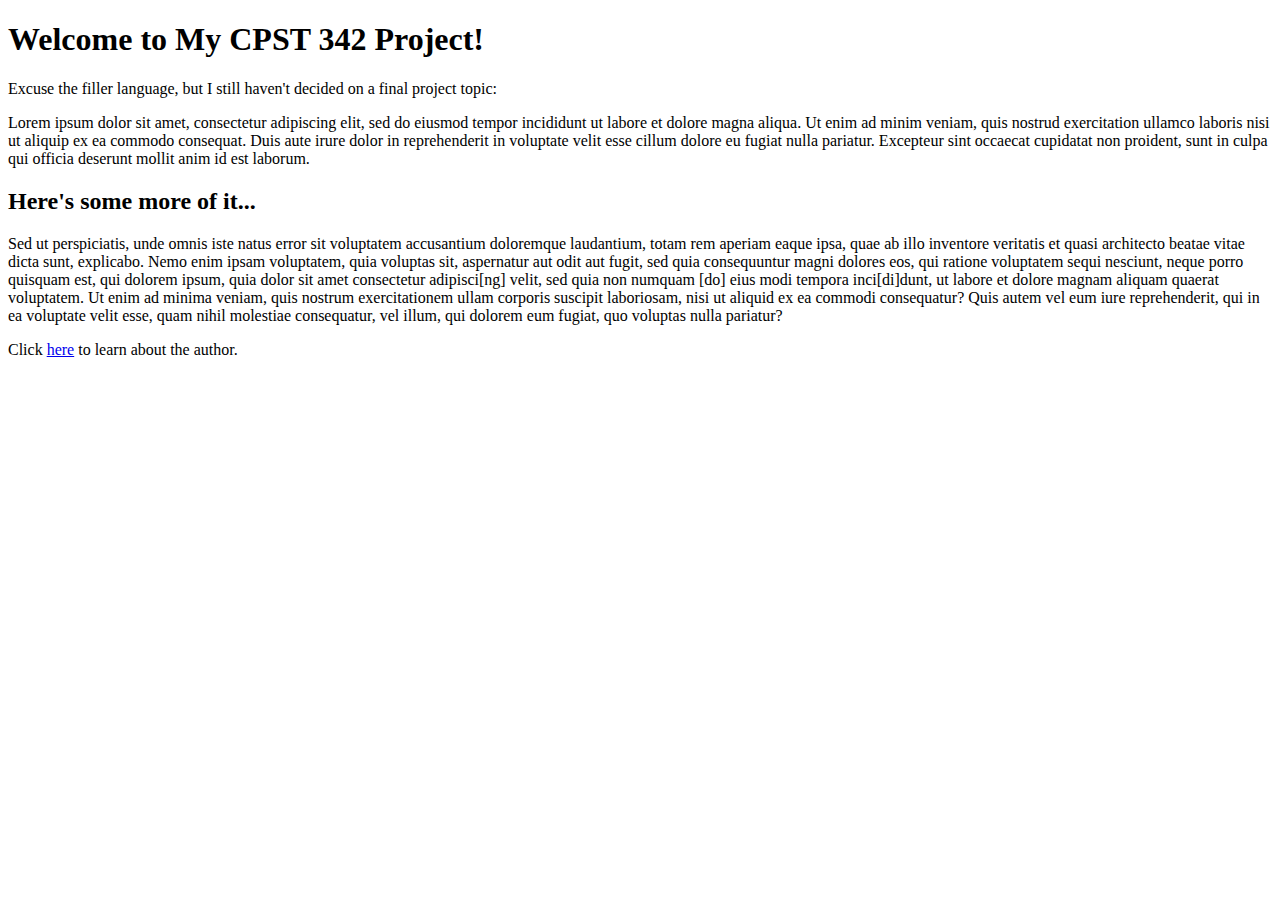
==== index.html @ e802bc56 "tx file from wk1" ====
<!doctype html>
<html>
	<head>
		<meta charset="UTF-8">
		<title>Welcome Page</title>
	</head>

	<body>
		<h1>Welcome to My CPST 342 Project!</h1>
		
		<!-- NEED TO CHANGE THIS -->
		<p>Excuse the filler language, but I still haven't decided on a final project topic:</p>

		<p>Lorem ipsum dolor sit amet, consectetur adipiscing elit, sed do eiusmod tempor incididunt ut labore et dolore magna aliqua. Ut enim ad minim veniam, quis nostrud exercitation ullamco laboris nisi ut aliquip ex ea commodo consequat. Duis aute irure dolor in reprehenderit in voluptate velit esse cillum dolore eu fugiat nulla pariatur. Excepteur sint occaecat cupidatat non proident, sunt in culpa qui officia deserunt mollit anim id est laborum.</p>

		<h2>Here's some more of it...</h2>

		<!-- NEED TO CHANGE THIS TOO -->
		<p> Sed ut perspiciatis, unde omnis iste natus error sit voluptatem accusantium doloremque laudantium, totam rem aperiam eaque ipsa, quae ab illo inventore veritatis et quasi architecto beatae vitae dicta sunt, explicabo. Nemo enim ipsam voluptatem, quia voluptas sit, aspernatur aut odit aut fugit, sed quia consequuntur magni dolores eos, qui ratione voluptatem sequi nesciunt, neque porro quisquam est, qui dolorem ipsum, quia dolor sit amet consectetur adipisci[ng] velit, sed quia non numquam [do] eius modi tempora inci[di]dunt, ut labore et dolore magnam aliquam quaerat voluptatem. Ut enim ad minima veniam, quis nostrum exercitationem ullam corporis suscipit laboriosam, nisi ut aliquid ex ea commodi consequatur? Quis autem vel eum iure reprehenderit, qui in ea voluptate velit esse, quam nihil molestiae consequatur, vel illum, qui dolorem eum fugiat, quo voluptas nulla pariatur?</p>

		<p> Click <a href="author.html">here</a> to learn about the author.</p>
	</body>
</html>
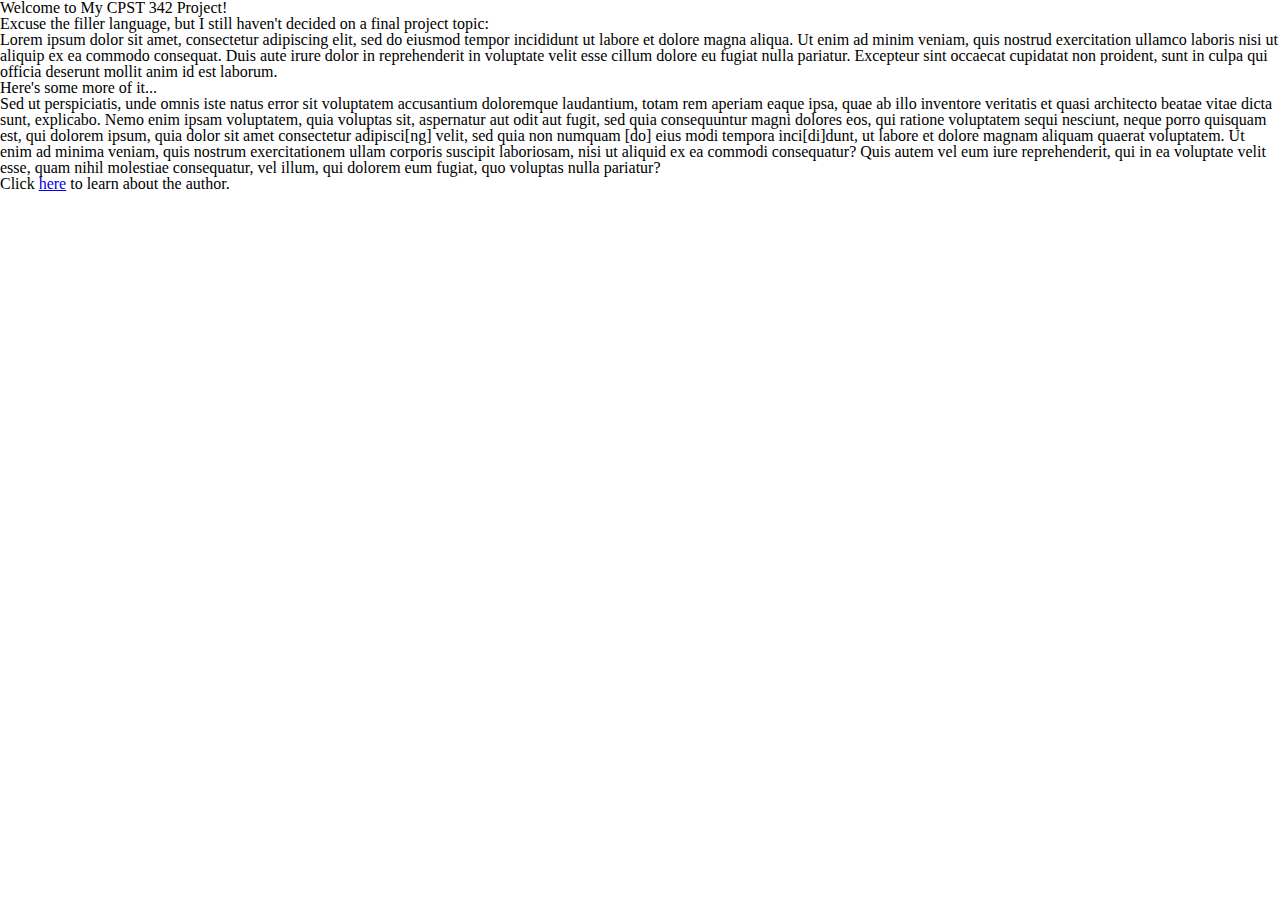
==== commit d1726fb8: "linked to style.css" ====
--- a/index.html
+++ b/index.html
@@ -1,8 +1,9 @@
 <!doctype html>
-<html>
+<html lang="en">
 	<head>
 		<meta charset="UTF-8">
 		<title>Welcome Page</title>
+		<link href="style.css" rel="stylesheet">
 	</head>
 
 	<body>
--- a/style.css
+++ b/style.css
@@ -0,0 +1,54 @@
+/* http://meyerweb.com/eric/tools/css/reset/ 
+   v2.0 | 20110126
+   License: none (public domain)
+*/
+
+html, body, div, span, applet, object, iframe,
+h1, h2, h3, h4, h5, h6, p, blockquote, pre,
+a, abbr, acronym, address, big, cite, code,
+del, dfn, em, img, ins, kbd, q, s, samp,
+small, strike, strong, sub, sup, tt, var,
+b, u, i, center,
+dl, dt, dd, ol, ul, li,
+fieldset, form, label, legend,
+table, caption, tbody, tfoot, thead, tr, th, td,
+article, aside, canvas, details, embed, 
+figure, figcaption, footer, header, hgroup, 
+menu, nav, output, ruby, section, summary,
+time, mark, audio, video {
+	margin: 0;
+	padding: 0;
+	border: 0;
+	font-size: 100%;
+	font: inherit;
+	vertical-align: baseline;
+}
+/* HTML5 display-role reset for older browsers */
+article, aside, details, figcaption, figure, 
+footer, header, hgroup, menu, nav, section {
+	display: block;
+}
+body {
+	line-height: 1;
+}
+ol, ul {
+	list-style: none;
+}
+blockquote, q {
+	quotes: none;
+}
+blockquote:before, blockquote:after,
+q:before, q:after {
+	content: '';
+	content: none;
+}
+table {
+	border-collapse: collapse;
+	border-spacing: 0;
+}
+
+/**
+ *###################
+ *## END CSS RESET ##
+ *###################
+ */
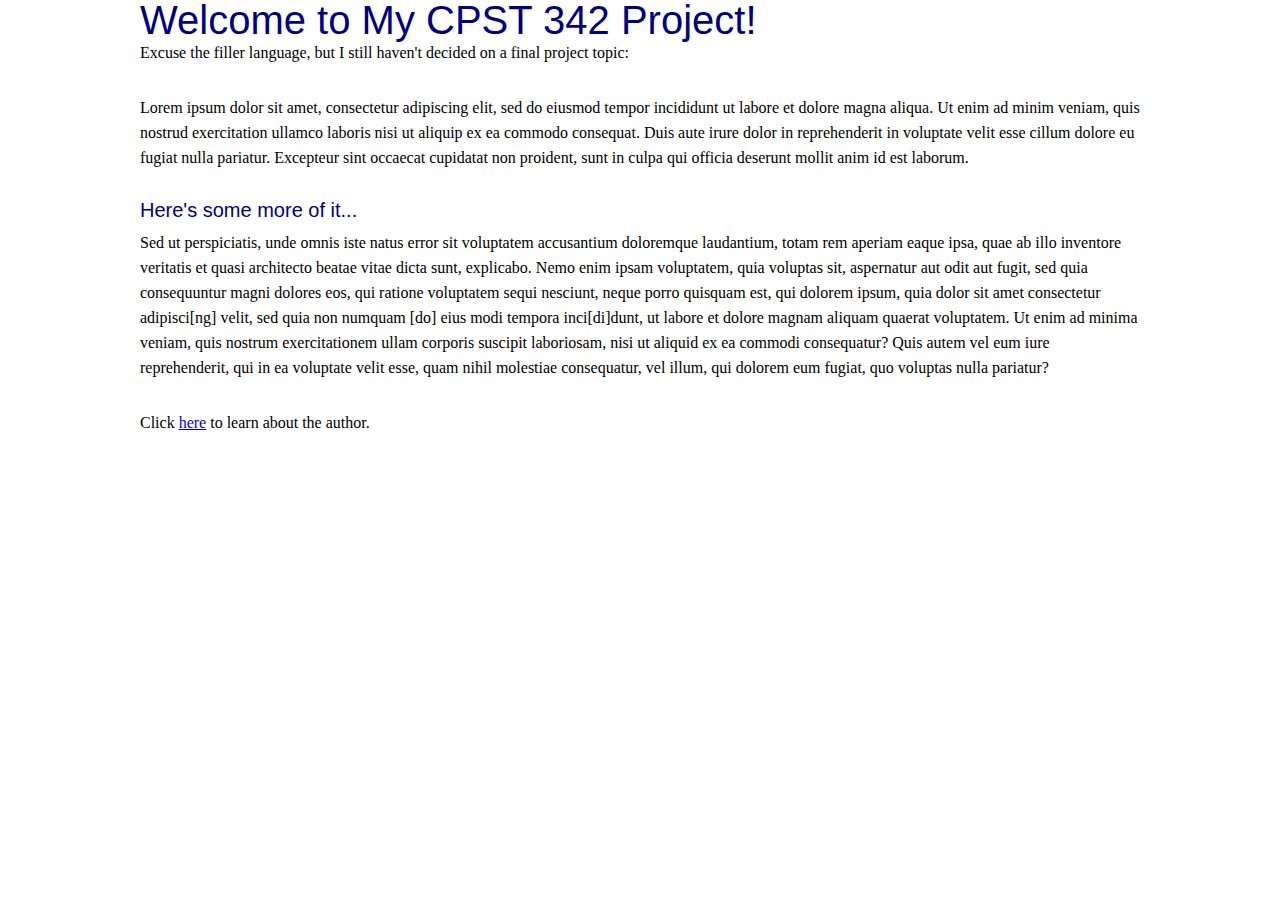
==== commit 7c049902: "add styling for body, main, h1, h2, & p tags" ====
--- a/index.html
+++ b/index.html
@@ -7,18 +7,20 @@
 	</head>
 
 	<body>
-		<h1>Welcome to My CPST 342 Project!</h1>
-		
-		<!-- NEED TO CHANGE THIS -->
-		<p>Excuse the filler language, but I still haven't decided on a final project topic:</p>
+		<main>
+			<h1>Welcome to My CPST 342 Project!</h1>
+			
+			<!-- NEED TO CHANGE THIS -->
+			<p>Excuse the filler language, but I still haven't decided on a final project topic:</p>
 
-		<p>Lorem ipsum dolor sit amet, consectetur adipiscing elit, sed do eiusmod tempor incididunt ut labore et dolore magna aliqua. Ut enim ad minim veniam, quis nostrud exercitation ullamco laboris nisi ut aliquip ex ea commodo consequat. Duis aute irure dolor in reprehenderit in voluptate velit esse cillum dolore eu fugiat nulla pariatur. Excepteur sint occaecat cupidatat non proident, sunt in culpa qui officia deserunt mollit anim id est laborum.</p>
+			<p>Lorem ipsum dolor sit amet, consectetur adipiscing elit, sed do eiusmod tempor incididunt ut labore et dolore magna aliqua. Ut enim ad minim veniam, quis nostrud exercitation ullamco laboris nisi ut aliquip ex ea commodo consequat. Duis aute irure dolor in reprehenderit in voluptate velit esse cillum dolore eu fugiat nulla pariatur. Excepteur sint occaecat cupidatat non proident, sunt in culpa qui officia deserunt mollit anim id est laborum.</p>
 
-		<h2>Here's some more of it...</h2>
+			<h2>Here's some more of it...</h2>
 
-		<!-- NEED TO CHANGE THIS TOO -->
-		<p> Sed ut perspiciatis, unde omnis iste natus error sit voluptatem accusantium doloremque laudantium, totam rem aperiam eaque ipsa, quae ab illo inventore veritatis et quasi architecto beatae vitae dicta sunt, explicabo. Nemo enim ipsam voluptatem, quia voluptas sit, aspernatur aut odit aut fugit, sed quia consequuntur magni dolores eos, qui ratione voluptatem sequi nesciunt, neque porro quisquam est, qui dolorem ipsum, quia dolor sit amet consectetur adipisci[ng] velit, sed quia non numquam [do] eius modi tempora inci[di]dunt, ut labore et dolore magnam aliquam quaerat voluptatem. Ut enim ad minima veniam, quis nostrum exercitationem ullam corporis suscipit laboriosam, nisi ut aliquid ex ea commodi consequatur? Quis autem vel eum iure reprehenderit, qui in ea voluptate velit esse, quam nihil molestiae consequatur, vel illum, qui dolorem eum fugiat, quo voluptas nulla pariatur?</p>
+			<!-- NEED TO CHANGE THIS TOO -->
+			<p> Sed ut perspiciatis, unde omnis iste natus error sit voluptatem accusantium doloremque laudantium, totam rem aperiam eaque ipsa, quae ab illo inventore veritatis et quasi architecto beatae vitae dicta sunt, explicabo. Nemo enim ipsam voluptatem, quia voluptas sit, aspernatur aut odit aut fugit, sed quia consequuntur magni dolores eos, qui ratione voluptatem sequi nesciunt, neque porro quisquam est, qui dolorem ipsum, quia dolor sit amet consectetur adipisci[ng] velit, sed quia non numquam [do] eius modi tempora inci[di]dunt, ut labore et dolore magnam aliquam quaerat voluptatem. Ut enim ad minima veniam, quis nostrum exercitationem ullam corporis suscipit laboriosam, nisi ut aliquid ex ea commodi consequatur? Quis autem vel eum iure reprehenderit, qui in ea voluptate velit esse, quam nihil molestiae consequatur, vel illum, qui dolorem eum fugiat, quo voluptas nulla pariatur?</p>
 
-		<p> Click <a href="author.html">here</a> to learn about the author.</p>
+			<p> Click <a href="author.html">here</a> to learn about the author.</p>
+		</main>
 	</body>
 </html>--- a/style.css
+++ b/style.css
@@ -52,3 +52,40 @@
  *## END CSS RESET ##
  *###################
  */
+
+body {
+	font-size: 16px;
+}
+
+main{
+	width: 1000px;
+	margin: 0 auto;
+}
+
+h1 {
+	margin: 0 auto;
+	/*padding: 5px 10px;*/
+	/*border: 2px dashed navy;*/
+	width: 100%;
+	box-sizing: border-box;
+	display: inline-block;
+	text-align: left;
+
+	color: navy;
+	font-size: 2.5rem;
+	/*font-weight: 10px;*/
+	font-family: 'Arial', serif;
+}
+
+h2 {
+	color: navy;
+	font-size: 1.25rem;
+	font-family: 'Arial', sans-serif;
+
+	margin-bottom: 10px;
+}
+
+p {
+	margin-bottom: 30px; /* 30px is required*/
+	line-height: 25px;
+}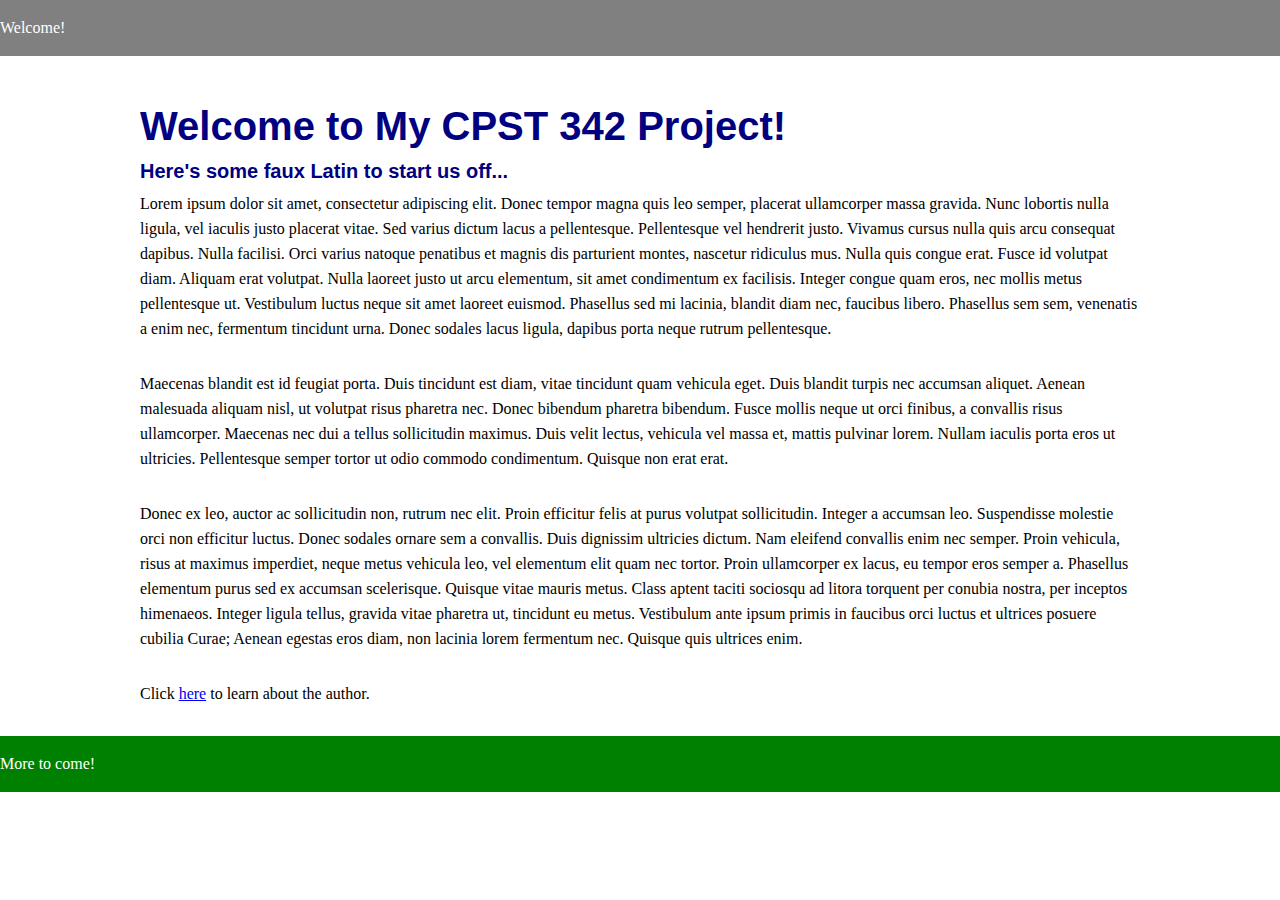
==== commit 247a5c4e: "added header and footer" ====
--- a/index.html
+++ b/index.html
@@ -7,20 +7,32 @@
 	</head>
 
 	<body>
+		<header>
+	      <div class="container">
+	        Welcome!
+	      </div>
+	    </header>
+
 		<main>
 			<h1>Welcome to My CPST 342 Project!</h1>
 			
-			<!-- NEED TO CHANGE THIS -->
-			<p>Excuse the filler language, but I still haven't decided on a final project topic:</p>
+			<h2>Here's some faux Latin to start us off...</h2>
 
-			<p>Lorem ipsum dolor sit amet, consectetur adipiscing elit, sed do eiusmod tempor incididunt ut labore et dolore magna aliqua. Ut enim ad minim veniam, quis nostrud exercitation ullamco laboris nisi ut aliquip ex ea commodo consequat. Duis aute irure dolor in reprehenderit in voluptate velit esse cillum dolore eu fugiat nulla pariatur. Excepteur sint occaecat cupidatat non proident, sunt in culpa qui officia deserunt mollit anim id est laborum.</p>
 
-			<h2>Here's some more of it...</h2>
+			<p>Lorem ipsum dolor sit amet, consectetur adipiscing elit. Donec tempor magna quis leo semper, placerat ullamcorper massa gravida. Nunc lobortis nulla ligula, vel iaculis justo placerat vitae. Sed varius dictum lacus a pellentesque. Pellentesque vel hendrerit justo. Vivamus cursus nulla quis arcu consequat dapibus. Nulla facilisi. Orci varius natoque penatibus et magnis dis parturient montes, nascetur ridiculus mus. Nulla quis congue erat. Fusce id volutpat diam. Aliquam erat volutpat. Nulla laoreet justo ut arcu elementum, sit amet condimentum ex facilisis. Integer congue quam eros, nec mollis metus pellentesque ut. Vestibulum luctus neque sit amet laoreet euismod. Phasellus sed mi lacinia, blandit diam nec, faucibus libero. Phasellus sem sem, venenatis a enim nec, fermentum tincidunt urna. Donec sodales lacus ligula, dapibus porta neque rutrum pellentesque.</p>
 
-			<!-- NEED TO CHANGE THIS TOO -->
-			<p> Sed ut perspiciatis, unde omnis iste natus error sit voluptatem accusantium doloremque laudantium, totam rem aperiam eaque ipsa, quae ab illo inventore veritatis et quasi architecto beatae vitae dicta sunt, explicabo. Nemo enim ipsam voluptatem, quia voluptas sit, aspernatur aut odit aut fugit, sed quia consequuntur magni dolores eos, qui ratione voluptatem sequi nesciunt, neque porro quisquam est, qui dolorem ipsum, quia dolor sit amet consectetur adipisci[ng] velit, sed quia non numquam [do] eius modi tempora inci[di]dunt, ut labore et dolore magnam aliquam quaerat voluptatem. Ut enim ad minima veniam, quis nostrum exercitationem ullam corporis suscipit laboriosam, nisi ut aliquid ex ea commodi consequatur? Quis autem vel eum iure reprehenderit, qui in ea voluptate velit esse, quam nihil molestiae consequatur, vel illum, qui dolorem eum fugiat, quo voluptas nulla pariatur?</p>
+			<p>Maecenas blandit est id feugiat porta. Duis tincidunt est diam, vitae tincidunt quam vehicula eget. Duis blandit turpis nec accumsan aliquet. Aenean malesuada aliquam nisl, ut volutpat risus pharetra nec. Donec bibendum pharetra bibendum. Fusce mollis neque ut orci finibus, a convallis risus ullamcorper. Maecenas nec dui a tellus sollicitudin maximus. Duis velit lectus, vehicula vel massa et, mattis pulvinar lorem. Nullam iaculis porta eros ut ultricies. Pellentesque semper tortor ut odio commodo condimentum. Quisque non erat erat.</p>
+
+			<p> Donec ex leo, auctor ac sollicitudin non, rutrum nec elit. Proin efficitur felis at purus volutpat sollicitudin. Integer a accumsan leo. Suspendisse molestie orci non efficitur luctus. Donec sodales ornare sem a convallis. Duis dignissim ultricies dictum. Nam eleifend convallis enim nec semper. Proin vehicula, risus at maximus imperdiet, neque metus vehicula leo, vel elementum elit quam nec tortor. Proin ullamcorper ex lacus, eu tempor eros semper a. Phasellus elementum purus sed ex accumsan scelerisque. Quisque vitae mauris metus. Class aptent taciti sociosqu ad litora torquent per conubia nostra, per inceptos himenaeos. Integer ligula tellus, gravida vitae pharetra ut, tincidunt eu metus. Vestibulum ante ipsum primis in faucibus orci luctus et ultrices posuere cubilia Curae; Aenean egestas eros diam, non lacinia lorem fermentum nec. Quisque quis ultrices enim.</p>
 
 			<p> Click <a href="author.html">here</a> to learn about the author.</p>
 		</main>
+
+		<footer>
+			<div class="container">
+        		More to come!
+      		</div>
+		</footer>
+	            
 	</body>
 </html>--- a/style.css
+++ b/style.css
@@ -53,6 +53,13 @@
  *###################
  */
 
+header {
+	background: gray;
+	padding: 20px 0;
+	margin-bottom: 50px;
+	color: white;
+}
+
 body {
 	font-size: 16px;
 }
@@ -64,6 +71,7 @@
 
 h1 {
 	margin: 0 auto;
+	margin-bottom: 15px;
 	/*padding: 5px 10px;*/
 	/*border: 2px dashed navy;*/
 	width: 100%;
@@ -73,13 +81,14 @@
 
 	color: navy;
 	font-size: 2.5rem;
-	/*font-weight: 10px;*/
+	font-weight: bold;
 	font-family: 'Arial', serif;
 }
 
 h2 {
 	color: navy;
 	font-size: 1.25rem;
+	font-weight: bold;
 	font-family: 'Arial', sans-serif;
 
 	margin-bottom: 10px;
@@ -88,4 +97,10 @@
 p {
 	margin-bottom: 30px; /* 30px is required*/
 	line-height: 25px;
+}
+
+footer {
+	background: green;
+	padding: 20px 0;
+	color: white;
 }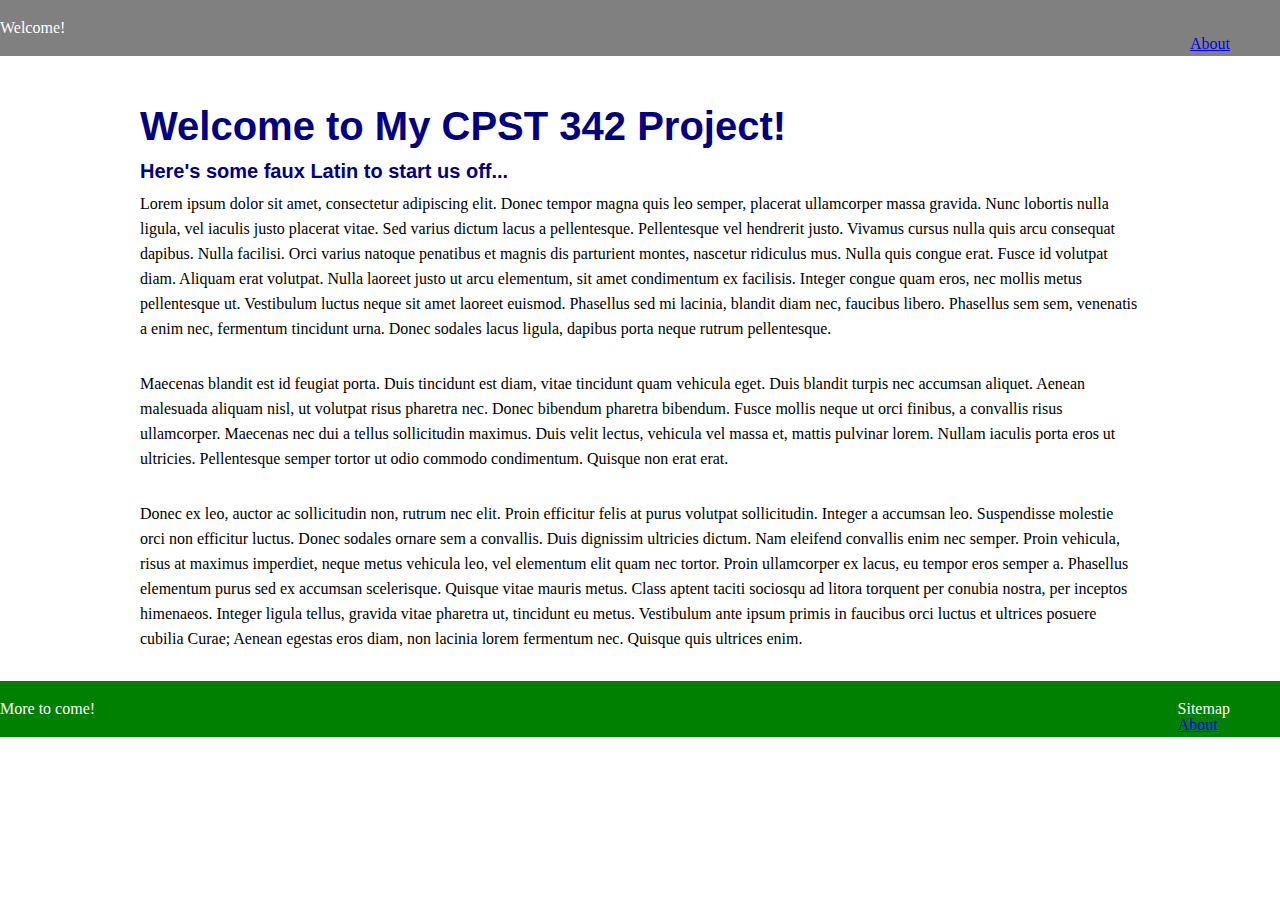
==== commit 8aa5ed68: "moved About link to header and footer" ====
--- a/index.html
+++ b/index.html
@@ -7,9 +7,16 @@
 	</head>
 
 	<body>
-		<header>
+    	<header>
 	      <div class="container">
 	        Welcome!
+	      </div>
+	      <div class="sitemap">
+	      	<nav>
+	      		<ul>
+	      			<li><a href="author.html">About</a></li>
+	      		</ul>
+	      	</nav>
 	      </div>
 	    </header>
 
@@ -25,13 +32,21 @@
 
 			<p> Donec ex leo, auctor ac sollicitudin non, rutrum nec elit. Proin efficitur felis at purus volutpat sollicitudin. Integer a accumsan leo. Suspendisse molestie orci non efficitur luctus. Donec sodales ornare sem a convallis. Duis dignissim ultricies dictum. Nam eleifend convallis enim nec semper. Proin vehicula, risus at maximus imperdiet, neque metus vehicula leo, vel elementum elit quam nec tortor. Proin ullamcorper ex lacus, eu tempor eros semper a. Phasellus elementum purus sed ex accumsan scelerisque. Quisque vitae mauris metus. Class aptent taciti sociosqu ad litora torquent per conubia nostra, per inceptos himenaeos. Integer ligula tellus, gravida vitae pharetra ut, tincidunt eu metus. Vestibulum ante ipsum primis in faucibus orci luctus et ultrices posuere cubilia Curae; Aenean egestas eros diam, non lacinia lorem fermentum nec. Quisque quis ultrices enim.</p>
 
-			<p> Click <a href="author.html">here</a> to learn about the author.</p>
+			<!-- <p> Click <a href="author.html">here</a> to learn about the author.</p> -->
 		</main>
 
 		<footer>
 			<div class="container">
         		More to come!
-      		</div>
+        		<div class="sitemap">
+        			<h5>Sitemap</h5>
+        			<nav>
+						<ul>
+	        				<li> <a href="author.html">About</a></li>
+	        			</ul>
+	        		</nav>
+        		</div>
+        	</div>
 		</footer>
 	            
 	</body>
--- a/style.css
+++ b/style.css
@@ -60,6 +60,11 @@
 	color: white;
 }
 
+header .sitemap {
+	float: right;
+	padding-right: 50px;
+}
+
 body {
 	font-size: 16px;
 }
@@ -103,4 +108,9 @@
 	background: green;
 	padding: 20px 0;
 	color: white;
+}
+
+footer .sitemap {
+  float: right;
+  padding-right: 50px;
 }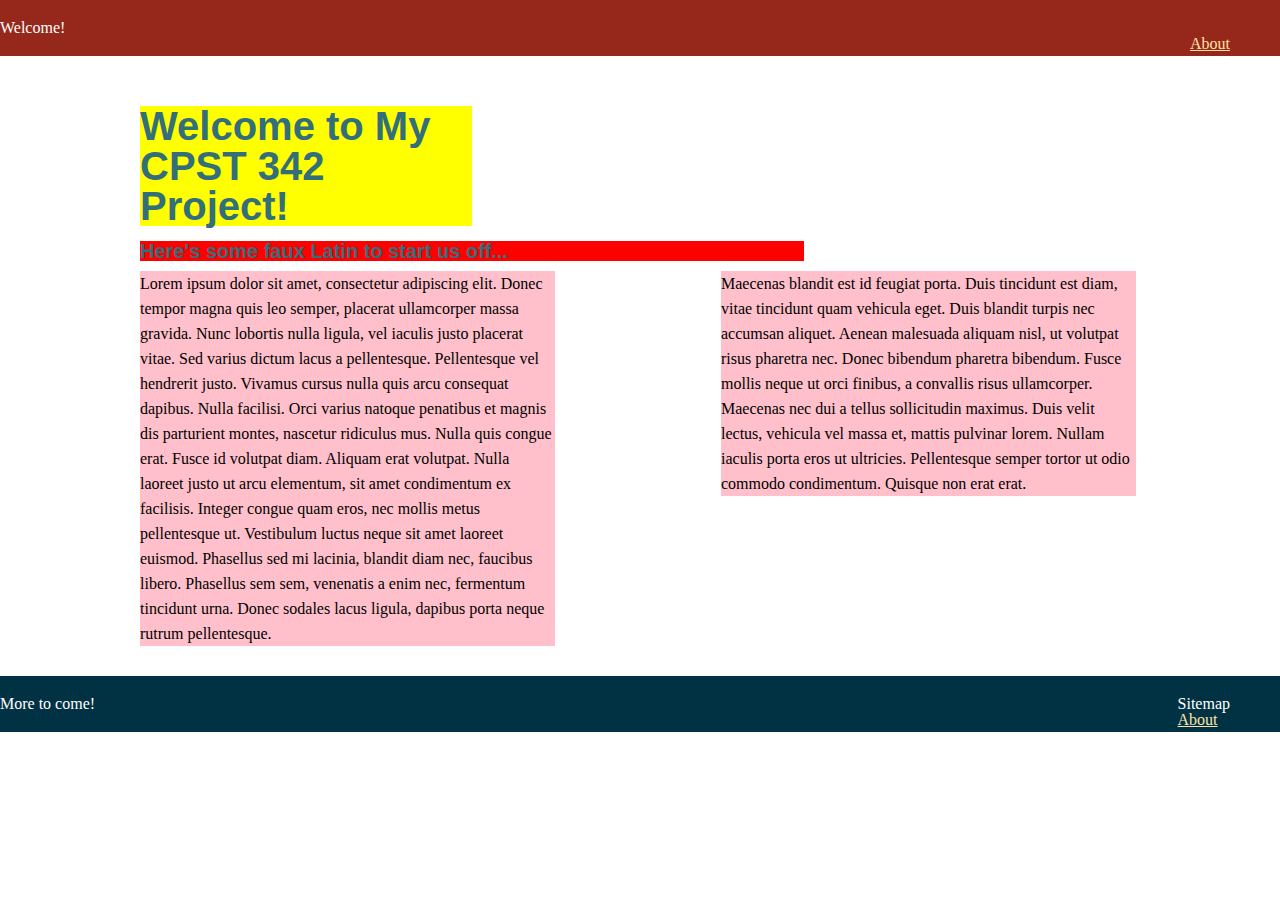
==== commit 032bb374: "added 12 column grid" ====
--- a/index.html
+++ b/index.html
@@ -21,18 +21,34 @@
 	    </header>
 
 		<main>
-			<h1>Welcome to My CPST 342 Project!</h1>
-			
-			<h2>Here's some faux Latin to start us off...</h2>
+			<div class="container">
+				<div class="row">
+					<div class="col4">
+						<h1>Welcome to My CPST 342 Project!</h1>
+					</div>
+				</div>
+
+				<div class="row">
+					<div class="col8">
+						<h2>Here's some faux Latin to start us off...</h2>
+					</div>
+				</div>
+
+				<div class="row">
+					<div class="col5">
+						<p>Lorem ipsum dolor sit amet, consectetur adipiscing elit. Donec tempor magna quis leo semper, placerat ullamcorper massa gravida. Nunc lobortis nulla ligula, vel iaculis justo placerat vitae. Sed varius dictum lacus a pellentesque. Pellentesque vel hendrerit justo. Vivamus cursus nulla quis arcu consequat dapibus. Nulla facilisi. Orci varius natoque penatibus et magnis dis parturient montes, nascetur ridiculus mus. Nulla quis congue erat. Fusce id volutpat diam. Aliquam erat volutpat. Nulla laoreet justo ut arcu elementum, sit amet condimentum ex facilisis. Integer congue quam eros, nec mollis metus pellentesque ut. Vestibulum luctus neque sit amet laoreet euismod. Phasellus sed mi lacinia, blandit diam nec, faucibus libero. Phasellus sem sem, venenatis a enim nec, fermentum tincidunt urna. Donec sodales lacus ligula, dapibus porta neque rutrum pellentesque.</p>
+					</div>
+
+					<div class="col2">
+						<p></p>
+					</div>
 
 
-			<p>Lorem ipsum dolor sit amet, consectetur adipiscing elit. Donec tempor magna quis leo semper, placerat ullamcorper massa gravida. Nunc lobortis nulla ligula, vel iaculis justo placerat vitae. Sed varius dictum lacus a pellentesque. Pellentesque vel hendrerit justo. Vivamus cursus nulla quis arcu consequat dapibus. Nulla facilisi. Orci varius natoque penatibus et magnis dis parturient montes, nascetur ridiculus mus. Nulla quis congue erat. Fusce id volutpat diam. Aliquam erat volutpat. Nulla laoreet justo ut arcu elementum, sit amet condimentum ex facilisis. Integer congue quam eros, nec mollis metus pellentesque ut. Vestibulum luctus neque sit amet laoreet euismod. Phasellus sed mi lacinia, blandit diam nec, faucibus libero. Phasellus sem sem, venenatis a enim nec, fermentum tincidunt urna. Donec sodales lacus ligula, dapibus porta neque rutrum pellentesque.</p>
-
-			<p>Maecenas blandit est id feugiat porta. Duis tincidunt est diam, vitae tincidunt quam vehicula eget. Duis blandit turpis nec accumsan aliquet. Aenean malesuada aliquam nisl, ut volutpat risus pharetra nec. Donec bibendum pharetra bibendum. Fusce mollis neque ut orci finibus, a convallis risus ullamcorper. Maecenas nec dui a tellus sollicitudin maximus. Duis velit lectus, vehicula vel massa et, mattis pulvinar lorem. Nullam iaculis porta eros ut ultricies. Pellentesque semper tortor ut odio commodo condimentum. Quisque non erat erat.</p>
-
-			<p> Donec ex leo, auctor ac sollicitudin non, rutrum nec elit. Proin efficitur felis at purus volutpat sollicitudin. Integer a accumsan leo. Suspendisse molestie orci non efficitur luctus. Donec sodales ornare sem a convallis. Duis dignissim ultricies dictum. Nam eleifend convallis enim nec semper. Proin vehicula, risus at maximus imperdiet, neque metus vehicula leo, vel elementum elit quam nec tortor. Proin ullamcorper ex lacus, eu tempor eros semper a. Phasellus elementum purus sed ex accumsan scelerisque. Quisque vitae mauris metus. Class aptent taciti sociosqu ad litora torquent per conubia nostra, per inceptos himenaeos. Integer ligula tellus, gravida vitae pharetra ut, tincidunt eu metus. Vestibulum ante ipsum primis in faucibus orci luctus et ultrices posuere cubilia Curae; Aenean egestas eros diam, non lacinia lorem fermentum nec. Quisque quis ultrices enim.</p>
-
-			<!-- <p> Click <a href="author.html">here</a> to learn about the author.</p> -->
+					<div class="col5">
+						<p>Maecenas blandit est id feugiat porta. Duis tincidunt est diam, vitae tincidunt quam vehicula eget. Duis blandit turpis nec accumsan aliquet. Aenean malesuada aliquam nisl, ut volutpat risus pharetra nec. Donec bibendum pharetra bibendum. Fusce mollis neque ut orci finibus, a convallis risus ullamcorper. Maecenas nec dui a tellus sollicitudin maximus. Duis velit lectus, vehicula vel massa et, mattis pulvinar lorem. Nullam iaculis porta eros ut ultricies. Pellentesque semper tortor ut odio commodo condimentum. Quisque non erat erat.</p>
+					</div>
+				</div>
+			</div>
 		</main>
 
 		<footer>
--- a/style.css
+++ b/style.css
@@ -48,13 +48,18 @@
 }
 
 /**
- *###################
- *## END CSS RESET ##
- *###################
+ *############################################
+ *########## END CSS RESET ###################
+ *############################################
  */
 
+
+body {
+	font-size: 16px;
+}
+
 header {
-	background: gray;
+	background: #96281B;
 	padding: 20px 0;
 	margin-bottom: 50px;
 	color: white;
@@ -65,8 +70,12 @@
 	padding-right: 50px;
 }
 
-body {
-	font-size: 16px;
+a{
+	color: #FDE3A7;
+}
+
+a.visited{
+	color: #E9D460;
 }
 
 main{
@@ -77,24 +86,21 @@
 h1 {
 	margin: 0 auto;
 	margin-bottom: 15px;
-	/*padding: 5px 10px;*/
-	/*border: 2px dashed navy;*/
-	width: 100%;
-	box-sizing: border-box;
-	display: inline-block;
 	text-align: left;
-
-	color: navy;
+	background-color: yellow; /*added color to visually confirm color sizes*/
+
+	color: #336E7B;
 	font-size: 2.5rem;
 	font-weight: bold;
 	font-family: 'Arial', serif;
 }
 
 h2 {
-	color: navy;
+	color: #336E7B;
 	font-size: 1.25rem;
 	font-weight: bold;
 	font-family: 'Arial', sans-serif;
+	background-color: red; /*added color to visually confirm color sizes*/
 
 	margin-bottom: 10px;
 }
@@ -102,10 +108,11 @@
 p {
 	margin-bottom: 30px; /* 30px is required*/
 	line-height: 25px;
+	background: pink; /*added color to visually confirm color sizes*/
 }
 
 footer {
-	background: green;
+	background: #013243;
 	padding: 20px 0;
 	color: white;
 }
@@ -113,4 +120,93 @@
 footer .sitemap {
   float: right;
   padding-right: 50px;
+}
+
+/*###################
+######### GRID ######
+#####################*/
+
+.col1 {
+	margin-left: 0;
+	float: left;
+	width: 8.3%;
+}
+
+.col2 {
+	margin-left: 0;
+	float: left;
+	width: 16.6%;
+}
+
+.col3 {
+	margin-left: 0;
+	float: left;
+	width: 24.9%;
+}
+
+.col4 {
+	margin-left: 0;
+	float: left;
+	width: 33.2%;
+}
+
+.col5 {
+	margin-left: 0;
+	float: left;
+	width: 41.5%;
+}
+
+.col6 {
+	margin-left: 0;
+	float: left;
+	width: 49.8%;
+}
+
+.col7 {
+	margin-left: 0;
+	float: left;
+	width: 58.1%;
+}
+
+.col8 {
+	margin-left: 0;
+	float: left;
+	width: 66.4%;
+}
+
+.col9 {
+	margin-left: 0;
+	float: left;
+	width: 74.7%;
+}
+
+.col10 {
+	margin-left: 0;
+	float: left;
+	width: 83%;
+}
+
+.col11 {
+	margin-left: 0;
+	float: left;
+	width: 91.3%;
+} 
+
+/*col 12 is 100% of the page*/
+
+.row {
+	width: 100%;
+	padding: 0px;
+	margin: 0px;
+}
+
+.row::after {
+	content:"";
+	display: block;
+	clear:both;
+}
+
+/*############# RESPONSIVENESS #################*/
+@media (max-width: 1000px) {
+	* { width: 100% !important}
 }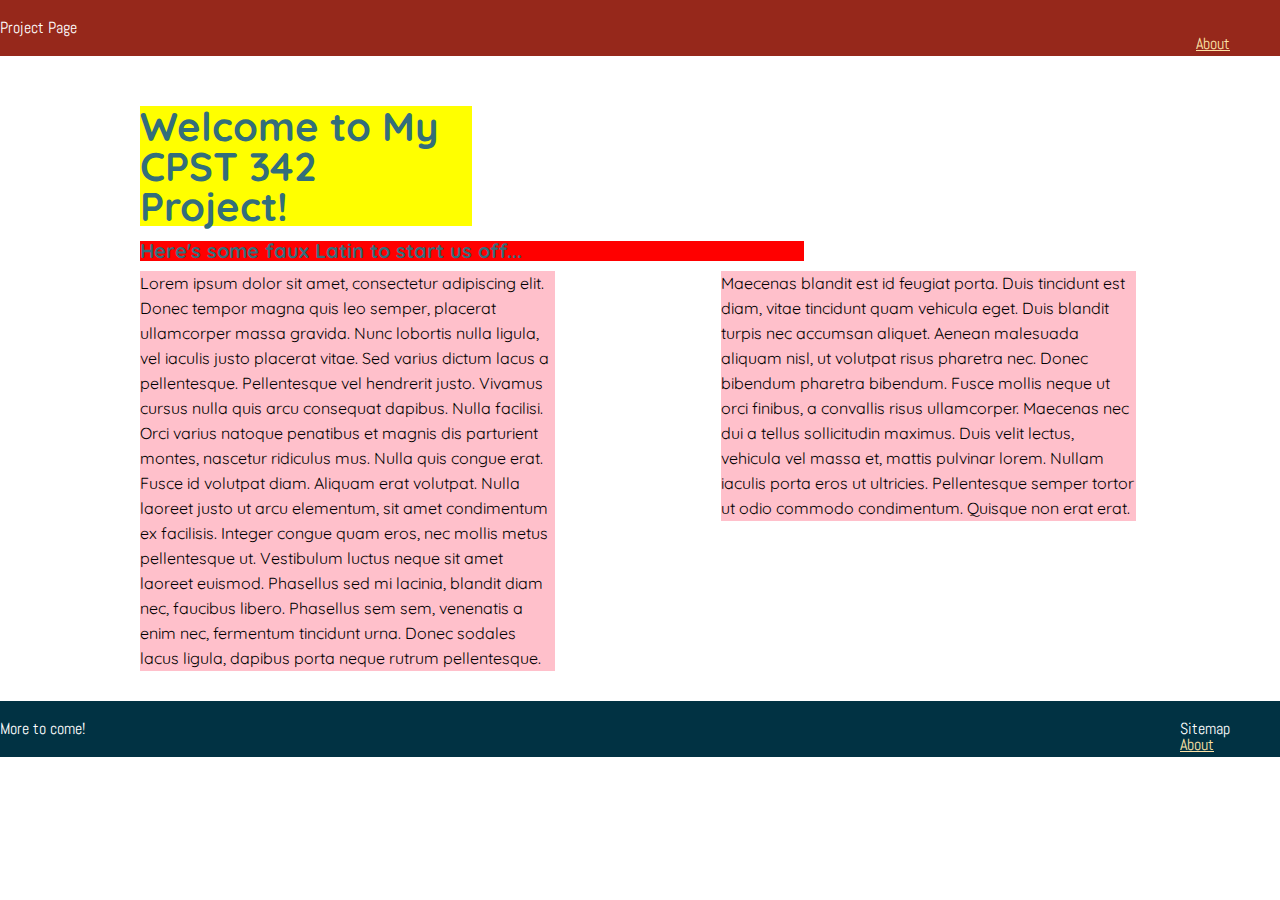
==== commit 6885922b: "Added Google Fonts" ====
--- a/index.html
+++ b/index.html
@@ -4,12 +4,13 @@
 		<meta charset="UTF-8">
 		<title>Welcome Page</title>
 		<link href="style.css" rel="stylesheet">
+		<link href="https://fonts.googleapis.com/css?family=Abel|Quicksand" rel="stylesheet">
 	</head>
 
 	<body>
     	<header>
 	      <div class="container">
-	        Welcome!
+	        Project Page
 	      </div>
 	      <div class="sitemap">
 	      	<nav>
@@ -23,28 +24,27 @@
 		<main>
 			<div class="container">
 				<div class="row">
-					<div class="col4">
+					<div class="col col-4">
 						<h1>Welcome to My CPST 342 Project!</h1>
 					</div>
 				</div>
 
 				<div class="row">
-					<div class="col8">
+					<div class="col col-8">
 						<h2>Here's some faux Latin to start us off...</h2>
 					</div>
 				</div>
 
 				<div class="row">
-					<div class="col5">
+					<div class="col col-5">
 						<p>Lorem ipsum dolor sit amet, consectetur adipiscing elit. Donec tempor magna quis leo semper, placerat ullamcorper massa gravida. Nunc lobortis nulla ligula, vel iaculis justo placerat vitae. Sed varius dictum lacus a pellentesque. Pellentesque vel hendrerit justo. Vivamus cursus nulla quis arcu consequat dapibus. Nulla facilisi. Orci varius natoque penatibus et magnis dis parturient montes, nascetur ridiculus mus. Nulla quis congue erat. Fusce id volutpat diam. Aliquam erat volutpat. Nulla laoreet justo ut arcu elementum, sit amet condimentum ex facilisis. Integer congue quam eros, nec mollis metus pellentesque ut. Vestibulum luctus neque sit amet laoreet euismod. Phasellus sed mi lacinia, blandit diam nec, faucibus libero. Phasellus sem sem, venenatis a enim nec, fermentum tincidunt urna. Donec sodales lacus ligula, dapibus porta neque rutrum pellentesque.</p>
 					</div>
 
-					<div class="col2">
+					<div class="col col-2">
 						<p></p>
 					</div>
 
-
-					<div class="col5">
+					<div class="col col-5">
 						<p>Maecenas blandit est id feugiat porta. Duis tincidunt est diam, vitae tincidunt quam vehicula eget. Duis blandit turpis nec accumsan aliquet. Aenean malesuada aliquam nisl, ut volutpat risus pharetra nec. Donec bibendum pharetra bibendum. Fusce mollis neque ut orci finibus, a convallis risus ullamcorper. Maecenas nec dui a tellus sollicitudin maximus. Duis velit lectus, vehicula vel massa et, mattis pulvinar lorem. Nullam iaculis porta eros ut ultricies. Pellentesque semper tortor ut odio commodo condimentum. Quisque non erat erat.</p>
 					</div>
 				</div>
--- a/style.css
+++ b/style.css
@@ -63,6 +63,7 @@
 	padding: 20px 0;
 	margin-bottom: 50px;
 	color: white;
+	font-family: 'Abel', sans-serif;
 }
 
 header .sitemap {
@@ -81,40 +82,39 @@
 main{
 	width: 1000px;
 	margin: 0 auto;
+	font-family: 'Quicksand', sans-serif;
 }
 
 h1 {
 	margin: 0 auto;
 	margin-bottom: 15px;
 	text-align: left;
-	background-color: yellow; /*added color to visually confirm color sizes*/
-
+	background-color: yellow; /*added color to visually confirm column sizes*/
 	color: #336E7B;
 	font-size: 2.5rem;
 	font-weight: bold;
-	font-family: 'Arial', serif;
+	
 }
 
 h2 {
 	color: #336E7B;
 	font-size: 1.25rem;
 	font-weight: bold;
-	font-family: 'Arial', sans-serif;
-	background-color: red; /*added color to visually confirm color sizes*/
-
+	background-color: red; /*added color to visually confirm column sizes*/
 	margin-bottom: 10px;
 }
 
 p {
 	margin-bottom: 30px; /* 30px is required*/
 	line-height: 25px;
-	background: pink; /*added color to visually confirm color sizes*/
+	background: pink; /*added color to visually confirm column sizes*/
 }
 
 footer {
 	background: #013243;
 	padding: 20px 0;
 	color: white;
+	font-family: 'Abel', sans-serif;
 }
 
 footer .sitemap {
@@ -126,69 +126,52 @@
 ######### GRID ######
 #####################*/
 
-.col1 {
+.col {
 	margin-left: 0;
 	float: left;
+}
+
+.col-1 {
 	width: 8.3%;
 }
 
-.col2 {
-	margin-left: 0;
-	float: left;
+.col-2 {
 	width: 16.6%;
 }
 
-.col3 {
-	margin-left: 0;
-	float: left;
+.col-3 {
 	width: 24.9%;
 }
 
-.col4 {
-	margin-left: 0;
-	float: left;
+.col-4 {
 	width: 33.2%;
 }
 
-.col5 {
-	margin-left: 0;
-	float: left;
+.col-5 {
 	width: 41.5%;
 }
 
-.col6 {
-	margin-left: 0;
-	float: left;
+.col-6 {
 	width: 49.8%;
 }
 
-.col7 {
-	margin-left: 0;
-	float: left;
+.col-7 {
 	width: 58.1%;
 }
 
-.col8 {
-	margin-left: 0;
-	float: left;
+.col-8 {
 	width: 66.4%;
 }
 
-.col9 {
-	margin-left: 0;
-	float: left;
+.col-9 {
 	width: 74.7%;
 }
 
-.col10 {
-	margin-left: 0;
-	float: left;
+.col-10 {
 	width: 83%;
 }
 
-.col11 {
-	margin-left: 0;
-	float: left;
+.col-11 {
 	width: 91.3%;
 } 
 
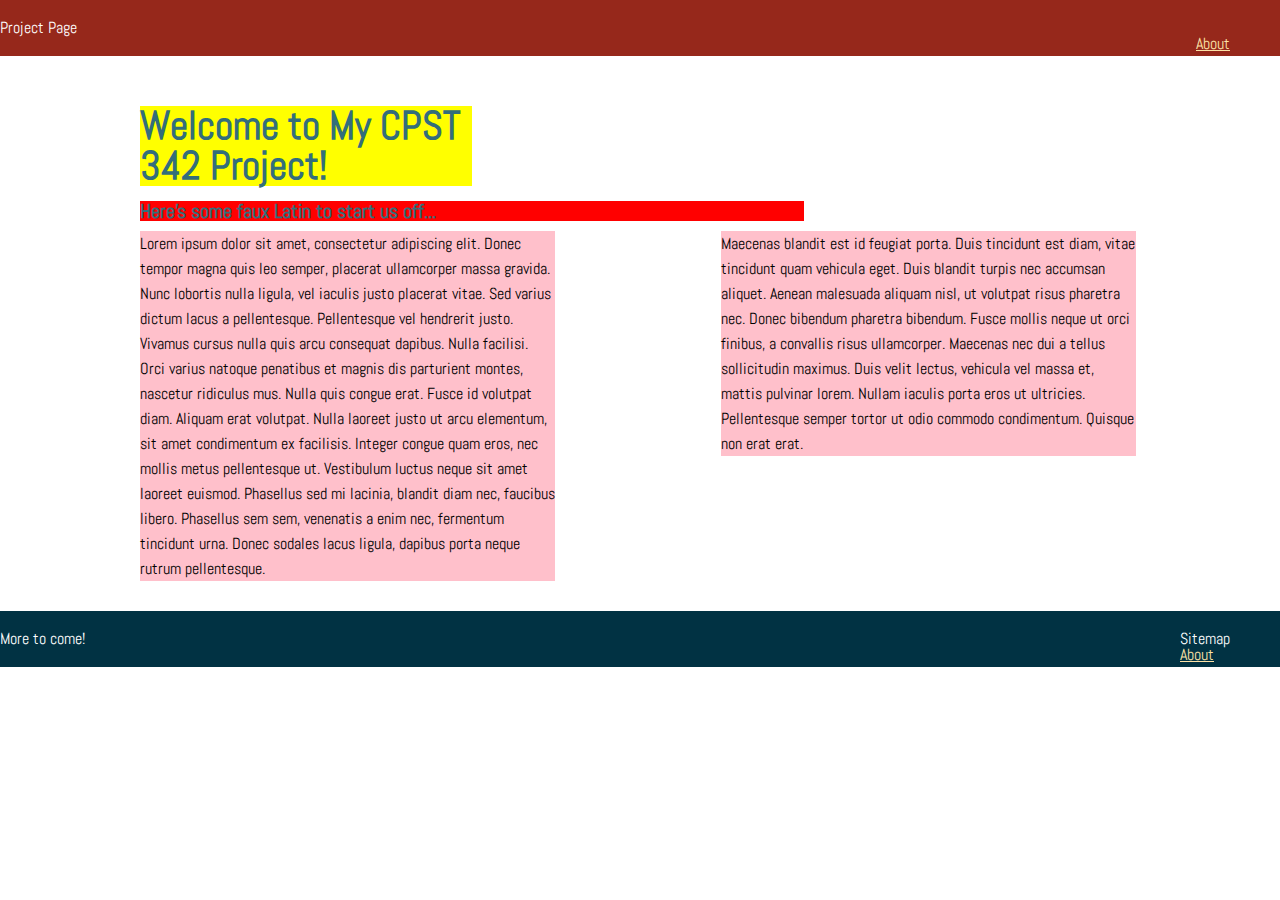
==== commit 72fe6813: "corrected validation errors" ====
--- a/index.html
+++ b/index.html
@@ -4,7 +4,7 @@
 		<meta charset="UTF-8">
 		<title>Welcome Page</title>
 		<link href="style.css" rel="stylesheet">
-		<link href="https://fonts.googleapis.com/css?family=Abel|Quicksand" rel="stylesheet">
+		<link href="https://fonts.googleapis.com/css?family=Abel" rel="stylesheet">
 	</head>
 
 	<body>
--- a/style.css
+++ b/style.css
@@ -82,7 +82,7 @@
 main{
 	width: 1000px;
 	margin: 0 auto;
-	font-family: 'Quicksand', sans-serif;
+	font-family: 'Abel', sans-serif;
 }
 
 h1 {
@@ -91,6 +91,7 @@
 	text-align: left;
 	background-color: yellow; /*added color to visually confirm column sizes*/
 	color: #336E7B;
+	font-family: 'Abel', sans-serif;
 	font-size: 2.5rem;
 	font-weight: bold;
 	
@@ -98,6 +99,7 @@
 
 h2 {
 	color: #336E7B;
+	font-family: 'Abel', sans-serif;
 	font-size: 1.25rem;
 	font-weight: bold;
 	background-color: red; /*added color to visually confirm column sizes*/
@@ -105,6 +107,7 @@
 }
 
 p {
+	font-family: 'Abel', sans-serif;
 	margin-bottom: 30px; /* 30px is required*/
 	line-height: 25px;
 	background: pink; /*added color to visually confirm column sizes*/
